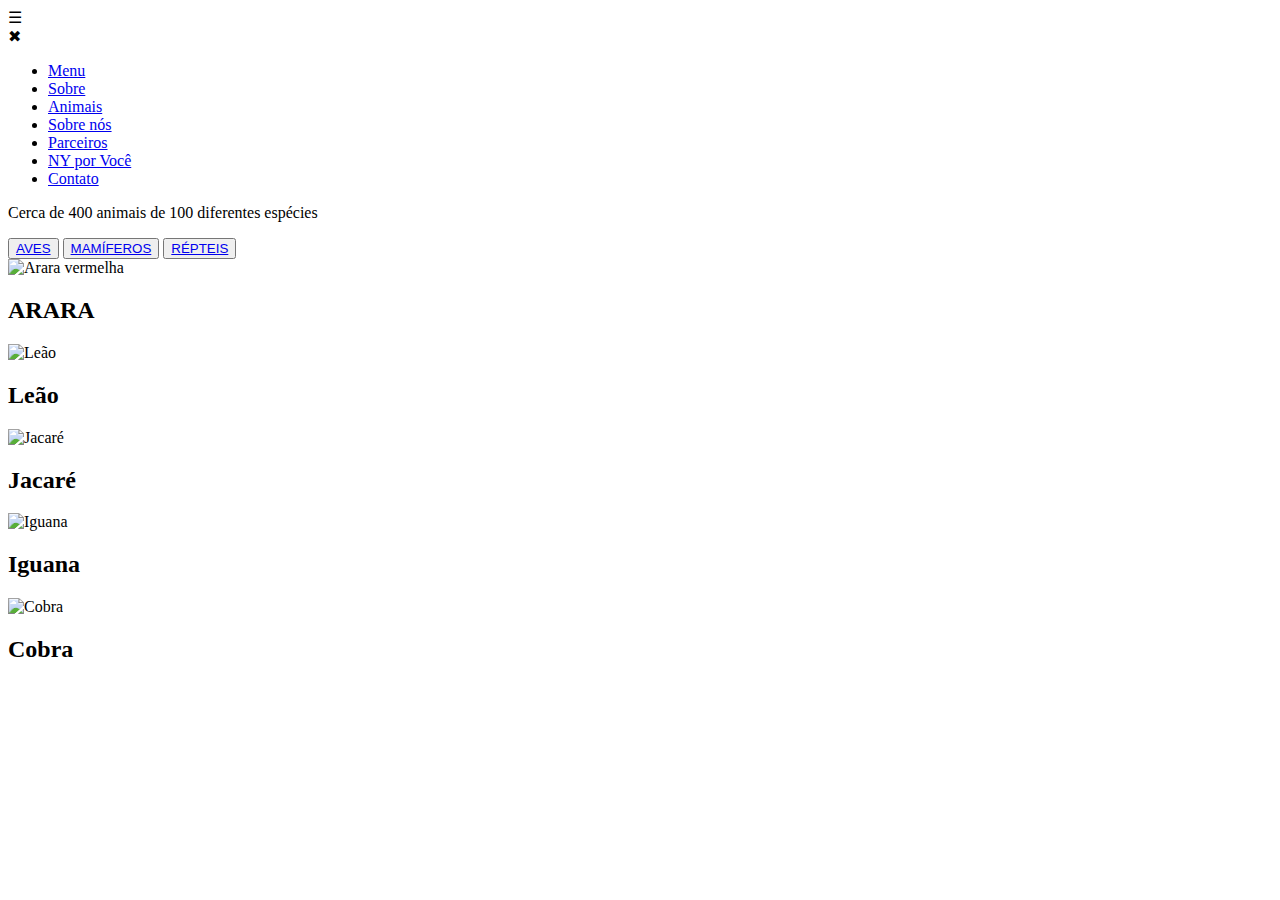
==== animais.html @ 0ef653fc "animais.index" ====
<!DOCTYPE html>
<html lang="pt-br">
<head>
    <meta charset="UTF-8">
    <meta name="viewport" content="width=device-width, initial-scale=1.0">
    <title>Animais</title>
    <link rel="stylesheet" href="style.css">
</head>
<body>
    <header class="container-Animais2">
        <!-- O ícone do menu abre o menu lateral -->
        <div class="menu-icon" onclick="toggleMenu()">☰</div>

        <!-- Menu lateral que aparece ao clicar no ícone -->
        <nav class="menu" id="menu">
            <div class="close-icon" onclick="toggleMenu()">✖</div>
            <ul>
                <li><a href="index.html">Menu</a></li>
                <li><a href="#">Sobre</a></li>
                <li><a href="animais.html">Animais</a></li>
                <li><a href="#">Sobre nós</a></li>
                <li><a href="#">Parceiros</a></li>
                <li><a href="#">NY por Você</a></li>
                <li><a href="#">Contato</a></li>
            </ul>
        </nav>

        <div class="icons">
            <div id="login-btn" class="fas fa-user"></div>
            <div id="menu-btn" class="fas fa-bars" onclick="toggleMenu()"></div>
        </div>

        <p class="texto-centralizado">Cerca de 400 animais de 100 diferentes espécies</p>
    </header>

    <!-- Botões de navegação para seções -->
    <nav>
        <button id="btn-aves"><a href="#aves">AVES</a></button>
        <button id="btn-mamiferos"><a href="#mamiferos">MAMÍFEROS</a></button>
        <button id="btn-reptais"><a href="#reptais">RÉPTEIS</a></button>
    </nav>

    <!-- Seção de animais -->
    <section class="animais" id="animais-section">
        <div class="card AVES" id="aves">
            <img src="#" alt="Arara vermelha">
            <h2>ARARA</h2>
        </div>

        <div class="card MAMÍFEROS" id="mamiferos">
            <img src="Leão.jpg" alt="Leão">
            <h2>Leão</h2>
        </div>

        <div class="card RÉPTEIS" id="reptais">
            <img src="jacare.jpg" alt="Jacaré">
            <h2>Jacaré</h2>
        </div>

        <div class="card RÉPTEIS">
            <img src="iguana.jpg" alt="Iguana">
            <h2>Iguana</h2>
        </div>

        <div class="card RÉPTEIS">
            <img src="cobra.jpg" alt="Cobra">
            <h2>Cobra</h2>
        </div>
    </section>

    <!-- Script JavaScript para abrir nova página e controlar o menu -->
    <script>
        // Função para abrir uma nova página (exemplo: nova_pagina.html)
        function openNewPage() {
            window.location.href = 'nova_pagina.html'; // Substitua 'nova_pagina.html' pela página que você quer abrir
        }

        // Função para abrir e fechar o menu lateral
        function toggleMenu() {
            const menu = document.getElementById('menu');
            menu.classList.toggle('open');
        }
    </script>
</body>
</html>
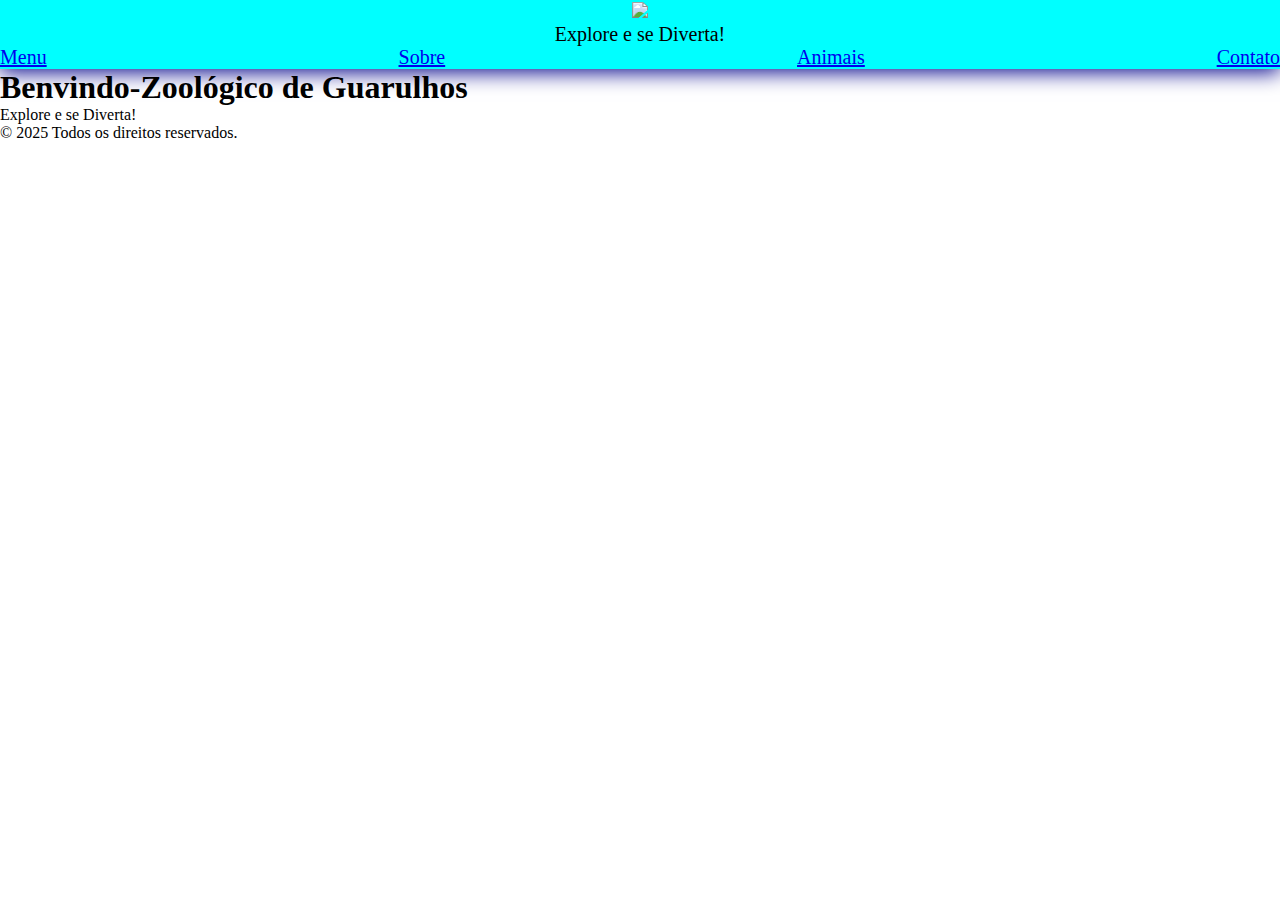
==== commit 8ca80814: "Update animais.html" ====
--- a/animais.html
+++ b/animais.html
@@ -1,85 +1,43 @@
 <!DOCTYPE html>
 <html lang="pt-br">
+
 <head>
     <meta charset="UTF-8">
     <meta name="viewport" content="width=device-width, initial-scale=1.0">
-    <title>Animais</title>
+    <title>Menu Igual ao Exemplo</title>
     <link rel="stylesheet" href="style.css">
 </head>
+
 <body>
-    <header class="container-Animais2">
-        <!-- O ícone do menu abre o menu lateral -->
-        <div class="menu-icon" onclick="toggleMenu()">☰</div>
-
-        <!-- Menu lateral que aparece ao clicar no ícone -->
-        <nav class="menu" id="menu">
-            <div class="close-icon" onclick="toggleMenu()">✖</div>
+    <header>
+       
+        <div id="logo"><img src="logo_menu.jpg"width="60"></div>
+        <p>Explore e se Diverta!</p>
+        <nav id="menu">
+        
             <ul>
                 <li><a href="index.html">Menu</a></li>
                 <li><a href="#">Sobre</a></li>
                 <li><a href="animais.html">Animais</a></li>
-                <li><a href="#">Sobre nós</a></li>
-                <li><a href="#">Parceiros</a></li>
-                <li><a href="#">NY por Você</a></li>
                 <li><a href="#">Contato</a></li>
             </ul>
         </nav>
-
-        <div class="icons">
-            <div id="login-btn" class="fas fa-user"></div>
-            <div id="menu-btn" class="fas fa-bars" onclick="toggleMenu()"></div>
-        </div>
-
-        <p class="texto-centralizado">Cerca de 400 animais de 100 diferentes espécies</p>
+      
     </header>
 
-    <!-- Botões de navegação para seções -->
-    <nav>
-        <button id="btn-aves"><a href="#aves">AVES</a></button>
-        <button id="btn-mamiferos"><a href="#mamiferos">MAMÍFEROS</a></button>
-        <button id="btn-reptais"><a href="#reptais">RÉPTEIS</a></button>
-    </nav>
+    <section class="container">
+        
+    </section>
+        
+    <h1>Benvindo-Zoológico de Guarulhos</h1>
+    <main>
+    <p>Explore e se Diverta!</p>
+    <main></main>
 
-    <!-- Seção de animais -->
-    <section class="animais" id="animais-section">
-        <div class="card AVES" id="aves">
-            <img src="#" alt="Arara vermelha">
-            <h2>ARARA</h2>
-        </div>
+    <footer>
+        <p>© 2025 Todos os direitos reservados.</p>
+    </footer>
 
-        <div class="card MAMÍFEROS" id="mamiferos">
-            <img src="Leão.jpg" alt="Leão">
-            <h2>Leão</h2>
-        </div>
 
-        <div class="card RÉPTEIS" id="reptais">
-            <img src="jacare.jpg" alt="Jacaré">
-            <h2>Jacaré</h2>
-        </div>
-
-        <div class="card RÉPTEIS">
-            <img src="iguana.jpg" alt="Iguana">
-            <h2>Iguana</h2>
-        </div>
-
-        <div class="card RÉPTEIS">
-            <img src="cobra.jpg" alt="Cobra">
-            <h2>Cobra</h2>
-        </div>
-    </section>
-
-    <!-- Script JavaScript para abrir nova página e controlar o menu -->
-    <script>
-        // Função para abrir uma nova página (exemplo: nova_pagina.html)
-        function openNewPage() {
-            window.location.href = 'nova_pagina.html'; // Substitua 'nova_pagina.html' pela página que você quer abrir
-        }
-
-        // Função para abrir e fechar o menu lateral
-        function toggleMenu() {
-            const menu = document.getElementById('menu');
-            menu.classList.toggle('open');
-        }
-    </script>
 </body>
 </html>
--- a/style.css
+++ b/style.css
@@ -0,0 +1,21 @@
+
+*{
+    margin: 0;
+    padding: 0;
+    box-sizing: border-box;
+}
+
+
+header{
+    text-align: center;
+    font-size: 20px;
+    background-color: aqua;
+    box-shadow: 0px 3px 20px darkblue;
+}
+ul{
+list-style: none;
+display: flex;
+gap: 10px;
+justify-content: space-between;
+}
+
